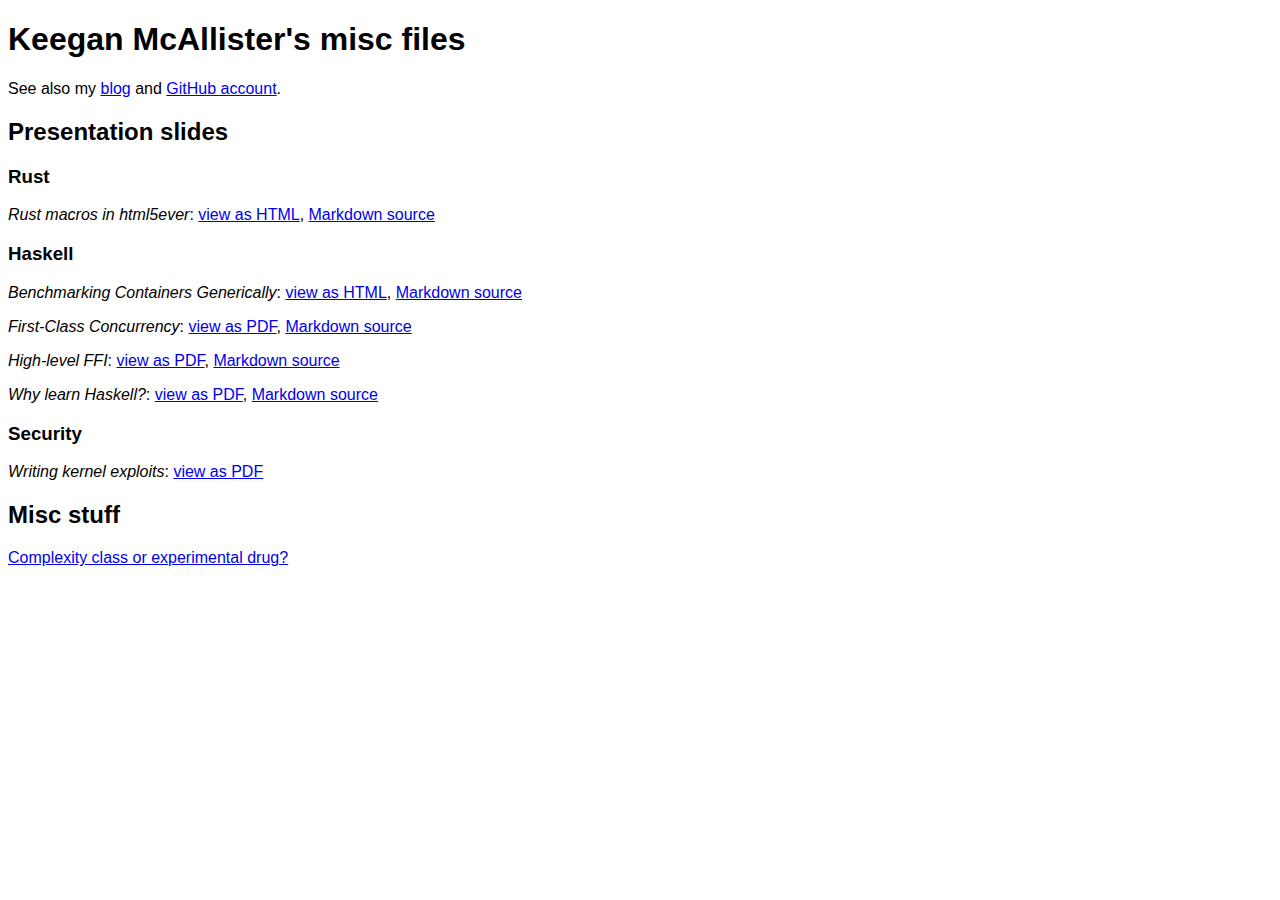
==== index.html @ 300a7450 "Add files" ====
<!DOCTYPE html>
<head>
<style>
body {
    font-family: sans-serif;
}
</style>
</head>

<body>
<h1>Keegan McAllister's misc files</h1>
<p>See also my <a href="http://mainisusuallyafunction.blogspot.com">blog</a> and <a href="https://github.com/kmcallister">GitHub account</a>.</p>

<h2>Presentation slides</h2>

<h3>Rust</h3>

<p><i>Rust macros in html5ever</i>: <a href="talks/rust/2014-rust-macros/slides.html">view as HTML</a>, <a href="talks/rust/2014-rust-macros/slides.md">Markdown source</a></p>

<h3>Haskell</h3>

<p><i>Benchmarking Containers Generically</i>: <a href="talks/haskell/2010-container-benchmark/talk.html">view as HTML</a>, <a href="talks/haskell/2010-container-benchmark/talk.text">Markdown source</a></p>

<p><i>First-Class Concurrency</i>: <a href="talks/haskell/2011-first-class-concurrency/talk.pdf">view as PDF</a>, <a href="talks/haskell/2011-first-class-concurrency/talk.text">Markdown source</a></p>

<p><i>High-level FFI</i>: <a href="talks/haskell/2011-high-level-ffi/talk.pdf">view as PDF</a>, <a href="talks/haskell/2011-high-level-ffi/talk.text">Markdown source</a></p>

<p><i>Why learn Haskell?</i>: <a href="talks/haskell/2011-why-learn-haskell/talk.pdf">view as PDF</a>, <a href="talks/haskell/2011-why-learn-haskell/talk.text">Markdown source</a></p>

<h3>Security</h3>

<p><i>Writing kernel exploits</i>: <a href="talks/security/2012-kernel-exploits/talk.pdf">view as PDF</a></p>

<h2>Misc stuff</h2>

<p><a href="complexity.html">Complexity class or experimental drug?</a></p>

</body>
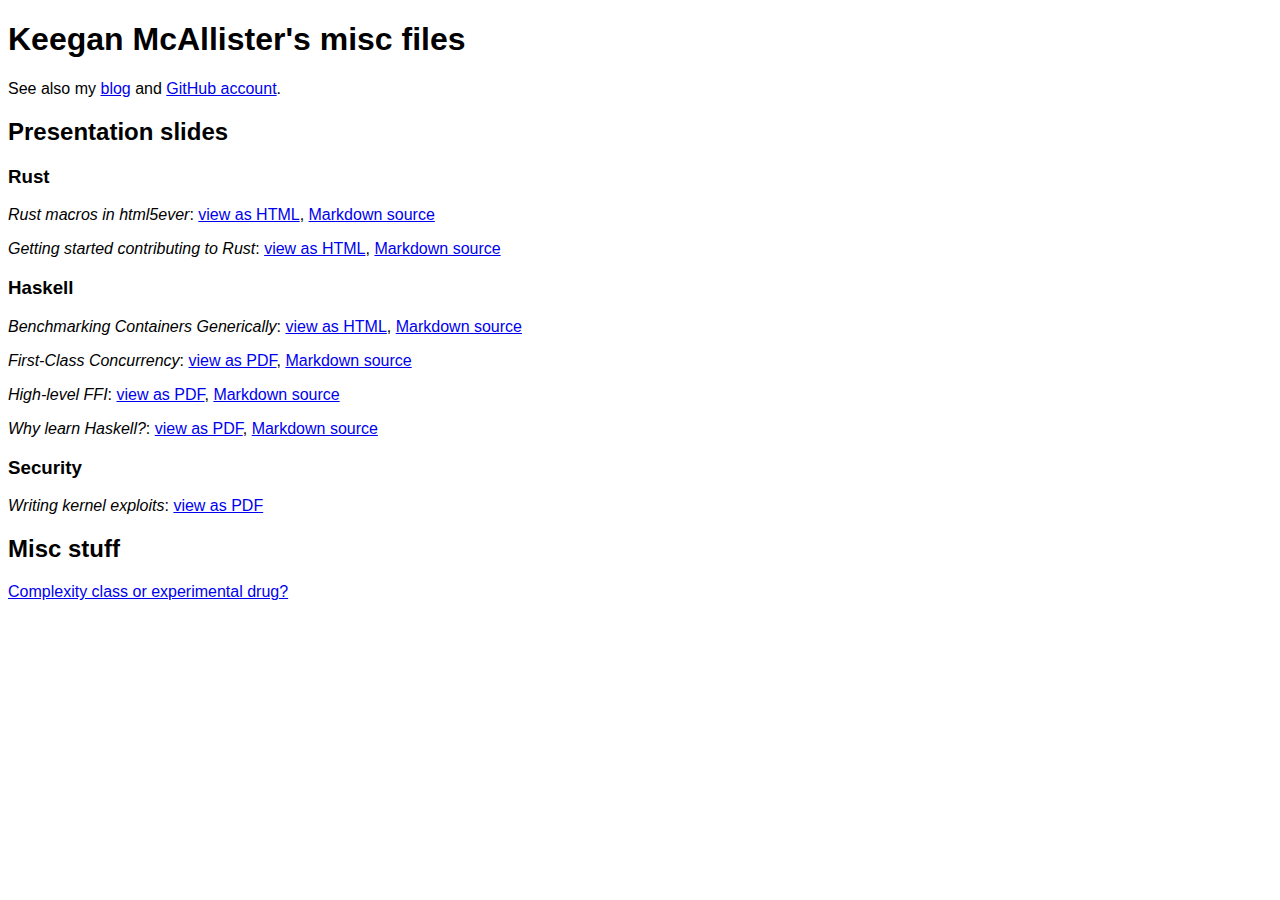
==== commit b36ad74f: "New talk" ====
--- a/index.html
+++ b/index.html
@@ -16,6 +16,7 @@
 <h3>Rust</h3>
 
 <p><i>Rust macros in html5ever</i>: <a href="talks/rust/2014-rust-macros/slides.html">view as HTML</a>, <a href="talks/rust/2014-rust-macros/slides.md">Markdown source</a></p>
+<p><i>Getting started contributing to Rust</i>: <a href="talks/rust/2015-contributing-to-rust/slides.html">view as HTML</a>, <a href="talks/rust/2015-contributing-to-rust/slides.md">Markdown source</a></p>
 
 <h3>Haskell</h3>
 
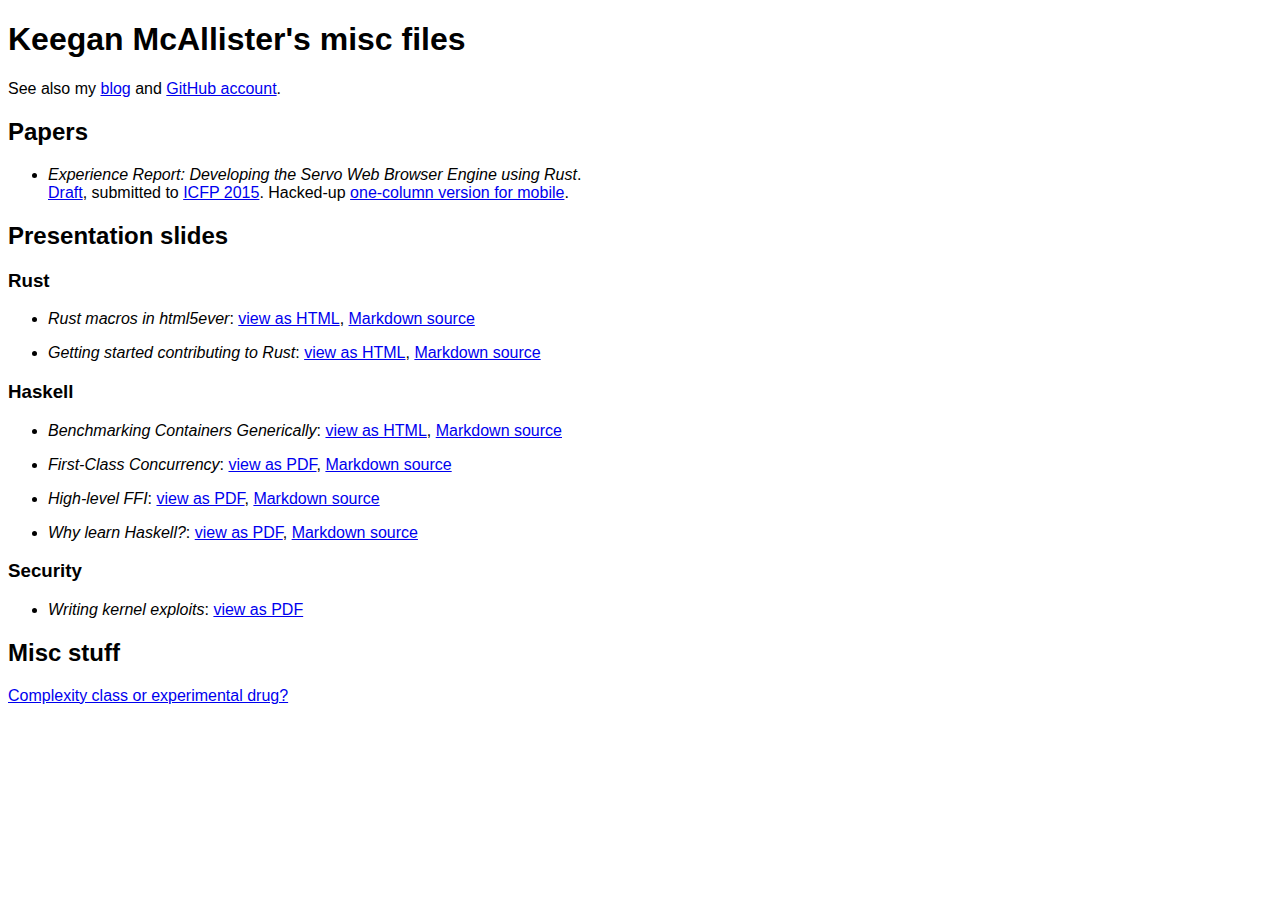
==== commit c3b161b9: "Add paper" ====
--- a/index.html
+++ b/index.html
@@ -11,26 +11,38 @@
 <h1>Keegan McAllister's misc files</h1>
 <p>See also my <a href="http://mainisusuallyafunction.blogspot.com">blog</a> and <a href="https://github.com/kmcallister">GitHub account</a>.</p>
 
+<h2>Papers</h2>
+
+<ul>
+<li><p><i>Experience Report: Developing the Servo Web Browser Engine using Rust</i>.<br/><a href="http://kmcallister.github.io/papers/2015-servo-experience-report-draft1.pdf">Draft</a>, submitted to <a href="http://icfpconference.org/icfp2015/cfp.html">ICFP 2015</a>. Hacked-up <a href="http://kmcallister.github.io/papers/2015-servo-experience-report-draft1-mobile.pdf">one-column version for mobile</a>.</p></li>
+</ul>
+
 <h2>Presentation slides</h2>
 
 <h3>Rust</h3>
 
-<p><i>Rust macros in html5ever</i>: <a href="talks/rust/2014-rust-macros/slides.html">view as HTML</a>, <a href="talks/rust/2014-rust-macros/slides.md">Markdown source</a></p>
-<p><i>Getting started contributing to Rust</i>: <a href="talks/rust/2015-contributing-to-rust/slides.html">view as HTML</a>, <a href="talks/rust/2015-contributing-to-rust/slides.md">Markdown source</a></p>
+<ul>
+<li><p><i>Rust macros in html5ever</i>: <a href="talks/rust/2014-rust-macros/slides.html">view as HTML</a>, <a href="talks/rust/2014-rust-macros/slides.md">Markdown source</a></p></li>
+<li><p><i>Getting started contributing to Rust</i>: <a href="talks/rust/2015-contributing-to-rust/slides.html">view as HTML</a>, <a href="talks/rust/2015-contributing-to-rust/slides.md">Markdown source</a></p></li>
+</ul>
 
 <h3>Haskell</h3>
 
-<p><i>Benchmarking Containers Generically</i>: <a href="talks/haskell/2010-container-benchmark/talk.html">view as HTML</a>, <a href="talks/haskell/2010-container-benchmark/talk.text">Markdown source</a></p>
+<ul>
+<li><p><i>Benchmarking Containers Generically</i>: <a href="talks/haskell/2010-container-benchmark/talk.html">view as HTML</a>, <a href="talks/haskell/2010-container-benchmark/talk.text">Markdown source</a></p></li>
 
-<p><i>First-Class Concurrency</i>: <a href="talks/haskell/2011-first-class-concurrency/talk.pdf">view as PDF</a>, <a href="talks/haskell/2011-first-class-concurrency/talk.text">Markdown source</a></p>
+<li><p><i>First-Class Concurrency</i>: <a href="talks/haskell/2011-first-class-concurrency/talk.pdf">view as PDF</a>, <a href="talks/haskell/2011-first-class-concurrency/talk.text">Markdown source</a></p></li>
 
-<p><i>High-level FFI</i>: <a href="talks/haskell/2011-high-level-ffi/talk.pdf">view as PDF</a>, <a href="talks/haskell/2011-high-level-ffi/talk.text">Markdown source</a></p>
+<li><p><i>High-level FFI</i>: <a href="talks/haskell/2011-high-level-ffi/talk.pdf">view as PDF</a>, <a href="talks/haskell/2011-high-level-ffi/talk.text">Markdown source</a></p></li>
 
-<p><i>Why learn Haskell?</i>: <a href="talks/haskell/2011-why-learn-haskell/talk.pdf">view as PDF</a>, <a href="talks/haskell/2011-why-learn-haskell/talk.text">Markdown source</a></p>
+<li><p><i>Why learn Haskell?</i>: <a href="talks/haskell/2011-why-learn-haskell/talk.pdf">view as PDF</a>, <a href="talks/haskell/2011-why-learn-haskell/talk.text">Markdown source</a></p></li>
+</ul>
 
 <h3>Security</h3>
 
-<p><i>Writing kernel exploits</i>: <a href="talks/security/2012-kernel-exploits/talk.pdf">view as PDF</a></p>
+<ul>
+<li><p><i>Writing kernel exploits</i>: <a href="talks/security/2012-kernel-exploits/talk.pdf">view as PDF</a></p></li>
+</ul>
 
 <h2>Misc stuff</h2>
 
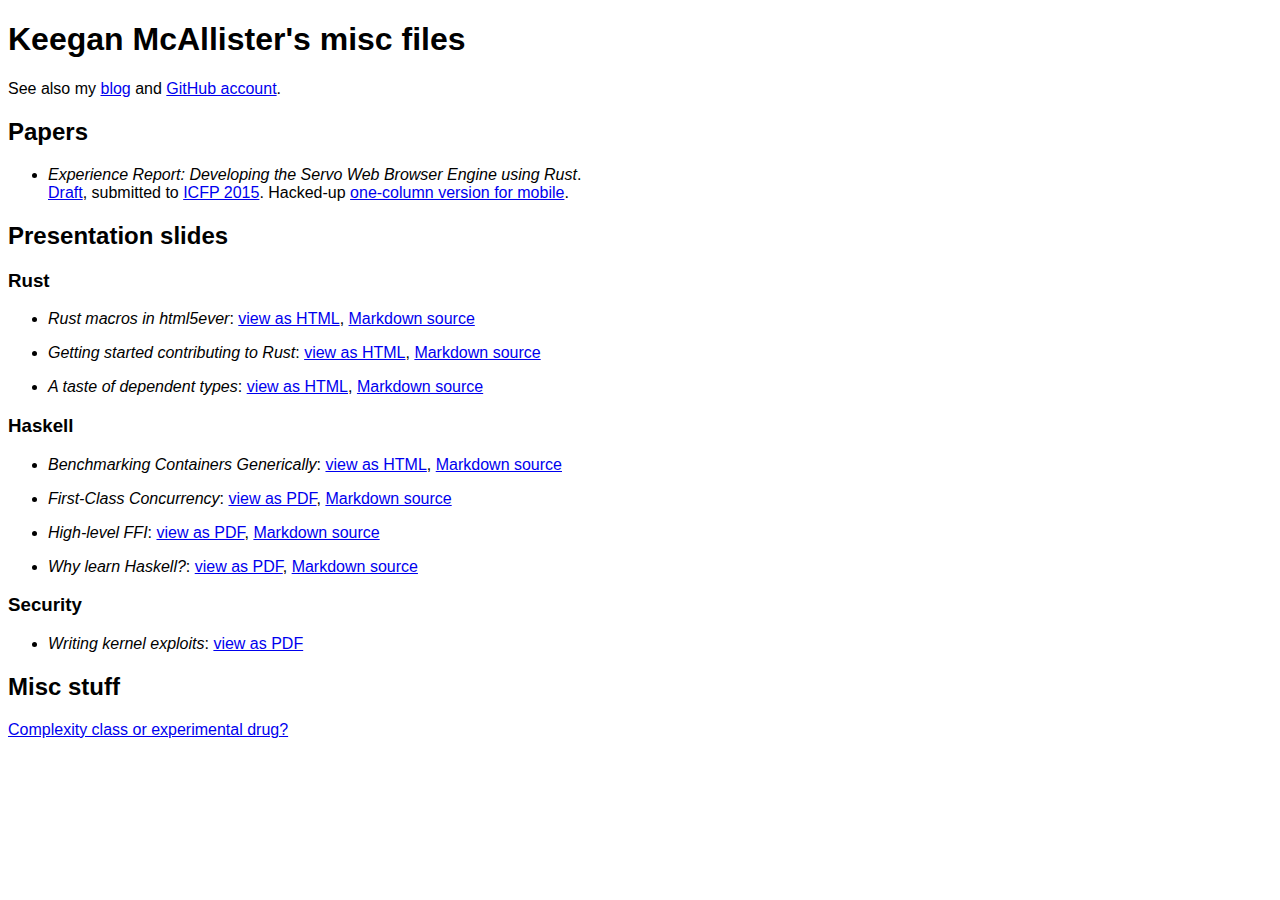
==== commit c10b21dd: "Add source and link" ====
--- a/index.html
+++ b/index.html
@@ -24,6 +24,7 @@
 <ul>
 <li><p><i>Rust macros in html5ever</i>: <a href="talks/rust/2014-rust-macros/slides.html">view as HTML</a>, <a href="talks/rust/2014-rust-macros/slides.md">Markdown source</a></p></li>
 <li><p><i>Getting started contributing to Rust</i>: <a href="talks/rust/2015-contributing-to-rust/slides.html">view as HTML</a>, <a href="talks/rust/2015-contributing-to-rust/slides.md">Markdown source</a></p></li>
+<li><p><i>A taste of dependent types</i>: <a href="talks/rust/2015-dependent-types/slides.html">view as HTML</a>, <a href="talks/rust/2015-contributing-to-rust/slides.md">Markdown source</a></p></li>
 </ul>
 
 <h3>Haskell</h3>
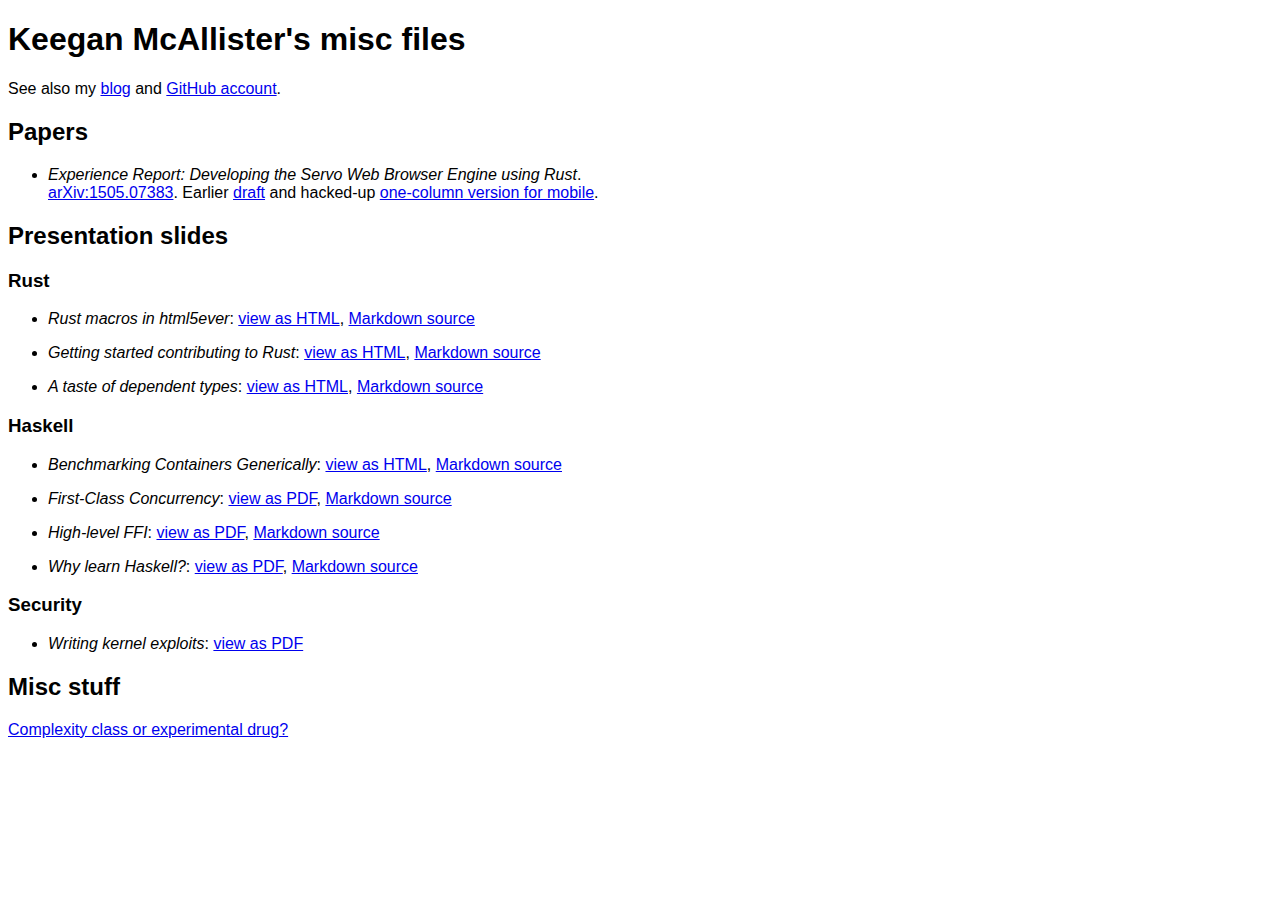
==== commit d2ef3448: "update" ====
--- a/index.html
+++ b/index.html
@@ -14,7 +14,7 @@
 <h2>Papers</h2>
 
 <ul>
-<li><p><i>Experience Report: Developing the Servo Web Browser Engine using Rust</i>.<br/><a href="http://kmcallister.github.io/papers/2015-servo-experience-report-draft1.pdf">Draft</a>, submitted to <a href="http://icfpconference.org/icfp2015/cfp.html">ICFP 2015</a>. Hacked-up <a href="http://kmcallister.github.io/papers/2015-servo-experience-report-draft1-mobile.pdf">one-column version for mobile</a>.</p></li>
+<li><p><i>Experience Report: Developing the Servo Web Browser Engine using Rust</i>.<br/><a href="http://arxiv.org/abs/1505.07383">arXiv:1505.07383</a>. Earlier <a href="http://kmcallister.github.io/papers/2015-servo-experience-report-draft1.pdf">draft</a> and hacked-up <a href="http://kmcallister.github.io/papers/2015-servo-experience-report-draft1-mobile.pdf">one-column version for mobile</a>.</p></li>
 </ul>
 
 <h2>Presentation slides</h2>
@@ -24,7 +24,7 @@
 <ul>
 <li><p><i>Rust macros in html5ever</i>: <a href="talks/rust/2014-rust-macros/slides.html">view as HTML</a>, <a href="talks/rust/2014-rust-macros/slides.md">Markdown source</a></p></li>
 <li><p><i>Getting started contributing to Rust</i>: <a href="talks/rust/2015-contributing-to-rust/slides.html">view as HTML</a>, <a href="talks/rust/2015-contributing-to-rust/slides.md">Markdown source</a></p></li>
-<li><p><i>A taste of dependent types</i>: <a href="talks/rust/2015-dependent-types/slides.html">view as HTML</a>, <a href="talks/rust/2015-contributing-to-rust/slides.md">Markdown source</a></p></li>
+<li><p><i>A taste of dependent types</i>: <a href="talks/rust/2015-dependent-types/slides.html">view as HTML</a>, <a href="talks/rust/2015-dependent-types/slides.md">Markdown source</a></p></li>
 </ul>
 
 <h3>Haskell</h3>
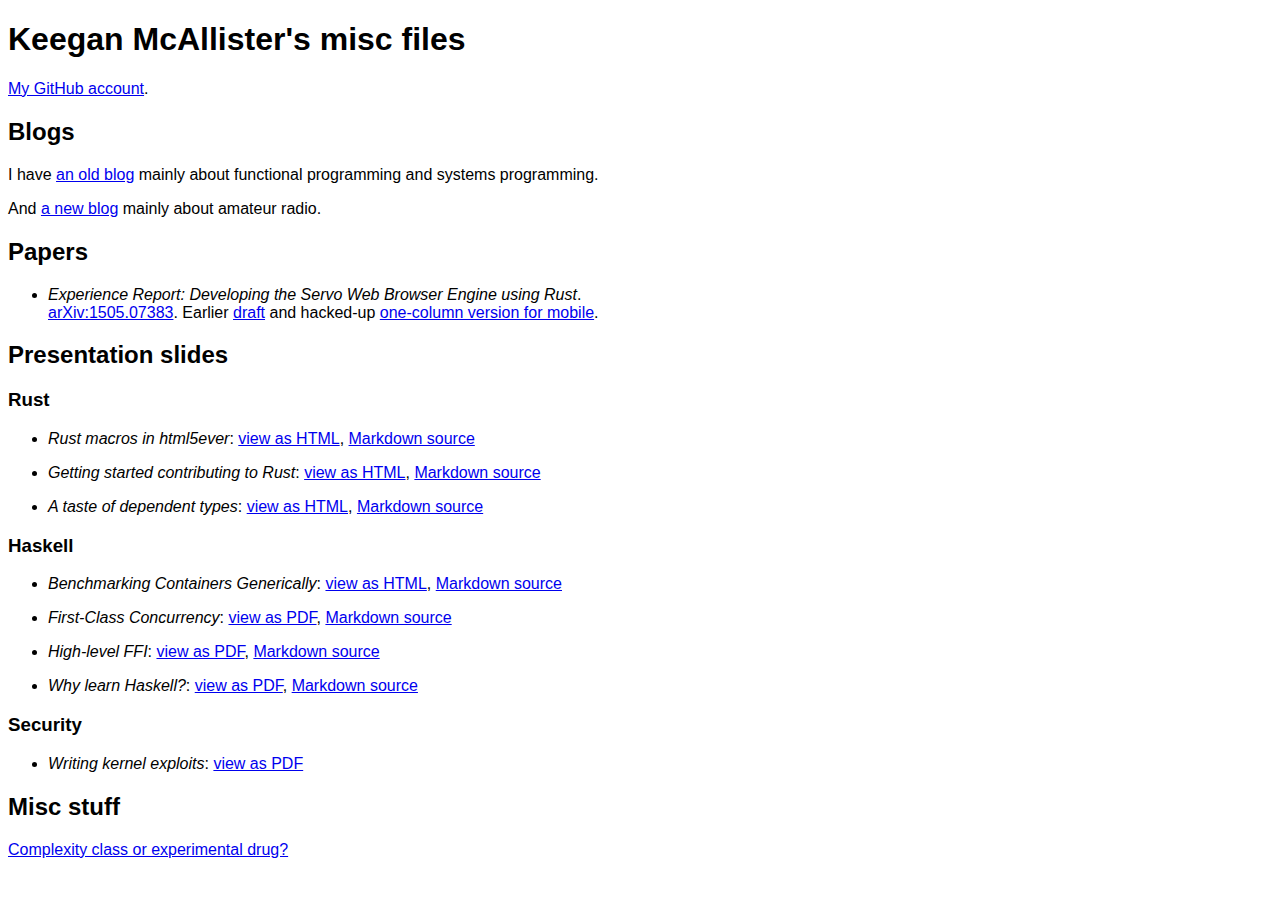
==== commit 35c45fe7: "Link new blog from root page" ====
--- a/index.html
+++ b/index.html
@@ -9,7 +9,15 @@
 
 <body>
 <h1>Keegan McAllister's misc files</h1>
-<p>See also my <a href="http://mainisusuallyafunction.blogspot.com">blog</a> and <a href="https://github.com/kmcallister">GitHub account</a>.</p>
+
+<a href="https://github.com/kmcallister">My GitHub account</a>.</p>
+
+<h2>Blogs</h2>
+
+<p>I have <a href="http://mainisusuallyafunction.blogspot.com">an old blog</a>
+mainly about functional programming and systems programming.</p>
+
+<p>And <a href="/skywave">a new blog</a> mainly about amateur radio.</p>
 
 <h2>Papers</h2>
 
